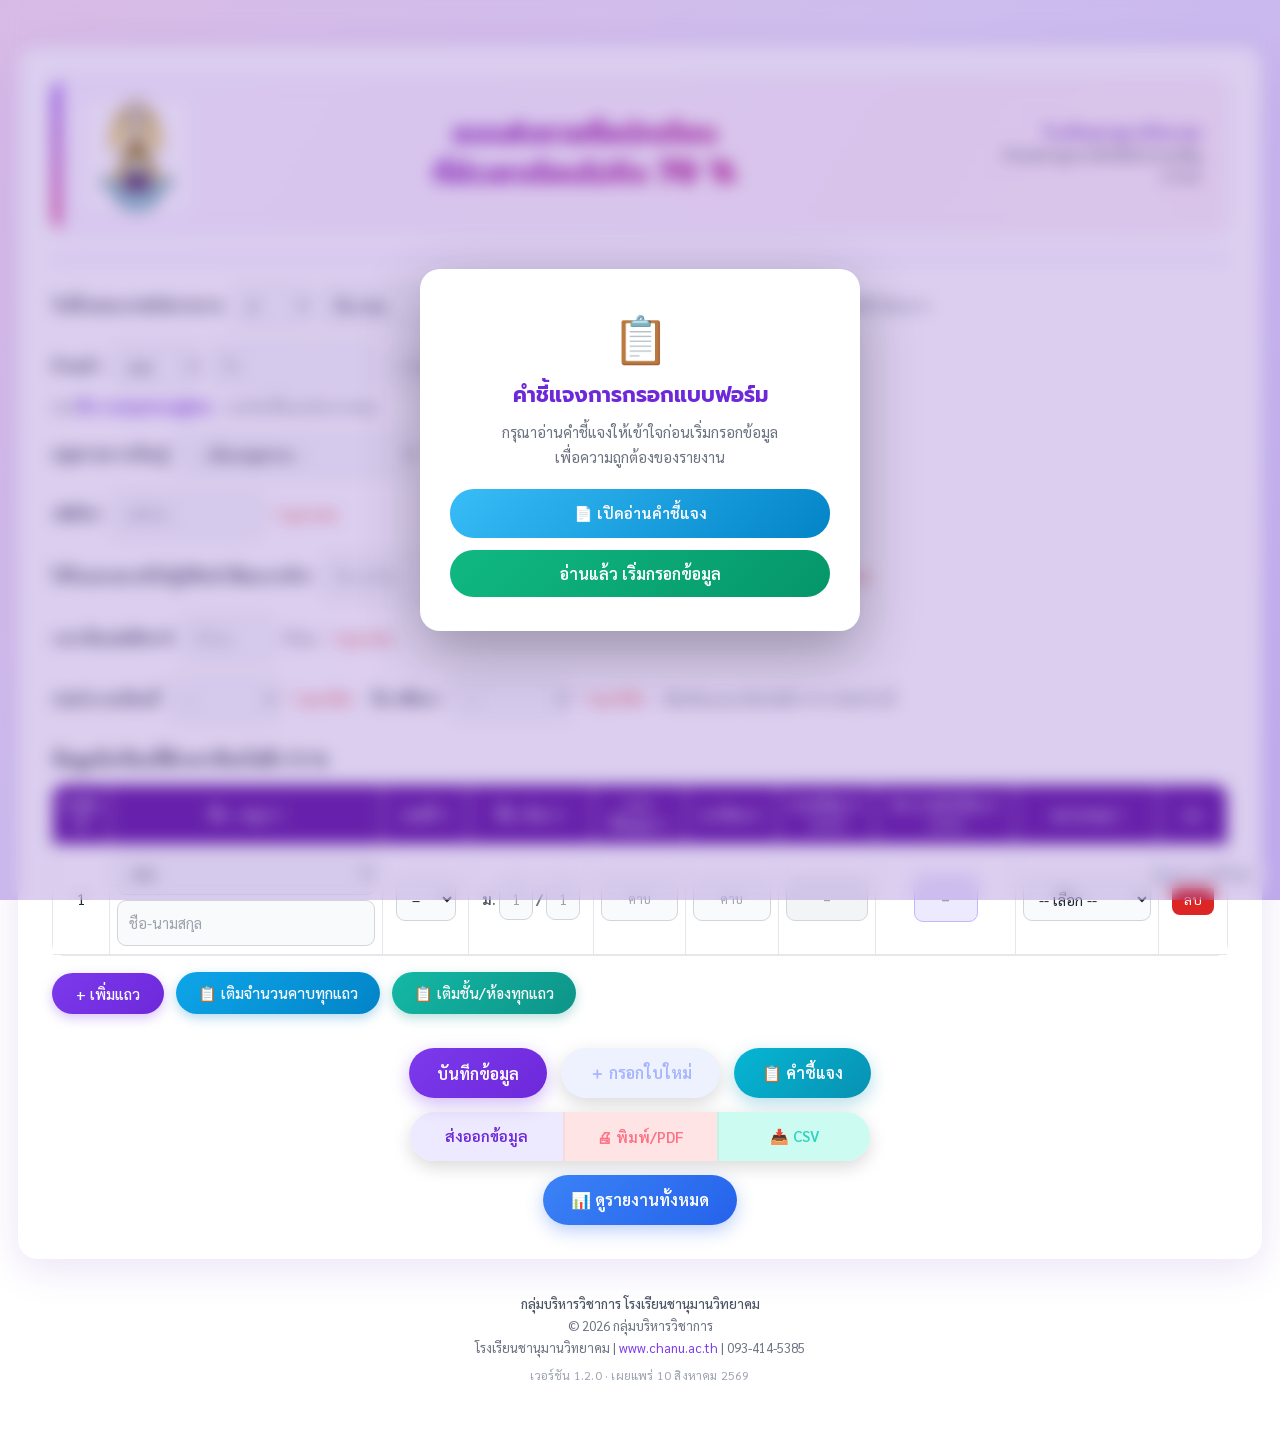
==== index.html @ 0142fd01 "v1.2.0: ขยับเลขเวอร์ชันเป็น 1.2.0 นับเป็นเวอร์ชันย่อยใหม่ (ไม่ใช่แค่แก้บั๊ก) เพราะรอบนี้เพิ่มระบบใหม" ====
<!DOCTYPE html>
<html lang="th">
<head>
  <meta charset="UTF-8" />
  <meta name="viewport" content="width=device-width, initial-scale=1.0" />
  <base target="_top" />
  <title>แบบส่งรายชื่อนักเรียนที่มีเวลาเรียนไม่ถึง 70 %</title>
  <link rel="preconnect" href="https://fonts.googleapis.com" />
  <link rel="preconnect" href="https://fonts.gstatic.com" crossorigin />
  <link href="https://fonts.googleapis.com/css2?family=Sarabun:wght@300;400;500;600;700&family=Prompt:wght@500;600;700;800&display=swap" rel="stylesheet" />
  <link rel="stylesheet" href="css/index.css">
</head>
<body>
<div class="page-wrap">

  <form id="attendanceForm" class="card" novalidate>
    <!-- Header -->
    <div class="doc-header">
      <div class="logo" id="schoolLogo">
        <img src="[data-uri]" alt="โลโก้" onerror="this.style.display='none';this.parentNode.textContent='ช';" />
      </div>
      <div class="doc-title">แบบส่งรายชื่อนักเรียน<br />ที่มีเวลาเรียนไม่ถึง <span class="big">70 %</span></div>
      <div class="school-info">
        <div class="name">โรงเรียนชานุมานวิทยาคม</div>
        <div>อำเภอชานุมาน จังหวัดอำนาจเจริญ</div>
        <div>37210</div>
      </div>
    </div>

    <hr class="divider" />

    <div class="field-row">
      <label class="lead">วันที่กรอกแบบฟอร์มรายงาน</label>
      <!-- ช่องวันที่แบบไทย: เลือก วัน/เดือน/ปี พ.ศ. เอง ไม่ใช้ input type=date
           เพราะช่องปฏิทินของเบราว์เซอร์แสดง/คายค่าตามปฏิทินที่เครื่องตั้งไว้
           เครื่องที่ตั้งเป็นพุทธศักราชจะส่งค่าเป็น พ.ศ. ทำให้ปีเพี้ยนเป็น 3112 (2569+543)
           ชุดนี้คุมเองทั้งหมด: จอแสดง พ.ศ. เสมอ · ค่าที่เก็บลง #dateInput เป็น ค.ศ. เสมอ -->
      <div class="date-th" id="dateTh">
        <select id="dateDay" class="w-dd" aria-label="วันที่"></select>
        <select id="dateMonth" class="w-dm" aria-label="เดือน"></select>
        <select id="dateYear" class="w-dy" aria-label="ปีพุทธศักราช"></select>
        <button type="button" class="btn-today" id="dateTodayBtn">วันนี้</button>
      </div>
      <input type="hidden" id="dateInput" />
      <span class="note-inline">ระบบใส่วันที่ของวันนี้ให้แล้ว กดเปลี่ยนได้ถ้าต้องการ</span>
    </div>

    <div class="field-row">
      <label class="lead">ข้าพเจ้า</label>
      <select id="teacherPrefix" class="w-prefix">
        <option value="นาย">นาย</option>
        <option value="นาง">นาง</option>
        <option value="นางสาว">นางสาว</option>
      </select>
      <input type="text" id="teacherFirstName" class="w-tname" placeholder="ชื่อ" />
      <input type="text" id="teacherLastName" class="w-tname" placeholder="นามสกุล" />
      <span class="hint">* กรุณากรอก</span>
    </div>
    <div class="helper-text">กรอก<b>ชื่อ-นามสกุลของครูผู้สอน</b> — แยกช่องชื่อและช่องนามสกุล</div>

    <div class="field-row">
      <label class="lead">กลุ่มสาระการเรียนรู้</label>
      <select id="subjectGroup" class="w-group">
        <option value="">-- เลือกกลุ่มสาระ --</option>
        <option>ภาษาไทย</option>
        <option>คณิตศาสตร์</option>
        <option>วิทยาศาสตร์และเทคโนโลยี</option>
        <option>สังคมศึกษา ศาสนา และวัฒนธรรม</option>
        <option>สุขศึกษาและพลศึกษา</option>
        <option>ศิลปะ</option>
        <option>การงานอาชีพ</option>
        <option>ภาษาต่างประเทศ</option>
      </select>
      <span class="hint">* กรุณาเลือก</span>
    </div>

    <div class="field-row">
      <label class="lead">รหัสวิชา</label>
      <input type="text" id="subjectCode" class="w-code" placeholder="รหัสวิชา" />
      <span class="hint">* กรุณากรอก</span>
    </div>

    <div class="field-row">
      <label class="lead">ได้รับมอบหมายให้ปฏิบัติหน้าที่สอนรายวิชา</label>
      <input type="text" id="subjectName" class="w-subject" placeholder="ชื่อรายวิชา" />
      <span class="hint">* กรุณากรอก</span>
      <label class="lead" style="margin-left:8px;">หน่วยกิต</label>
      <input type="text" id="credits" class="w-credits" placeholder="เช่น 1.0" />
      <span class="hint">* กรุณากรอก</span>
    </div>

    <div class="field-row">
      <label class="lead">เวลาเรียนต่อสัปดาห์</label>
      <input type="number" id="hoursPerWeek" class="w-hours" placeholder="ชั่วโมง" min="0" />
      <span class="note-inline">ชั่วโมง</span>
      <span class="hint">* กรุณากรอก</span>
    </div>

    <div class="field-row">
      <label class="lead">ประจำภาคเรียนที่</label>
      <select id="semester" class="w-term">
        <option value="">--</option>
        <option>1</option>
        <option>2</option>
      </select>
      <span class="hint">* กรุณาเลือก</span>
      <label class="lead" style="margin-left:8px;">ปีการศึกษา</label>
      <select id="academicYear" class="w-year"><option value="">--</option></select>
      <span class="hint">* กรุณาเลือก</span>
      <span class="note-inline" style="margin-left:8px;">มีนักเรียนเวลาเรียนไม่ถึง 70 % ดังต่อไปนี้</span>
    </div>

    <!-- ตารางนักเรียน -->
    <div class="section-title">ข้อมูลนักเรียนที่มีเวลาเรียนไม่ถึง 70 %</div>
    <div class="table-wrap">
      <table id="studentTable">
        <thead>
          <tr>
            <th class="col-no">ลำดับที่</th>
            <th class="col-name fsort" data-sort="name" data-type="str" title="กดเพื่อเรียงลำดับ">ชื่อ – สกุล<span class="fsarr"></span></th>
            <th class="col-seat fsort" data-sort="seat" data-type="num" title="กดเพื่อเรียงลำดับ">เลขที่<span class="fsarr"></span></th>
            <th class="col-class fsort" data-sort="cls" data-type="str" title="กดเพื่อเรียงลำดับ">ชั้น / ห้อง<span class="fsarr"></span></th>
            <th class="col-num fsort" data-sort="periods" data-type="num" title="กดเพื่อเรียงลำดับ">คาบทั้งหมด<span class="fsarr"></span></th>
            <th class="col-num fsort" data-sort="present" data-type="num" title="กดเพื่อเรียงลำดับ">มาเรียน<span class="fsarr"></span></th>
            <th class="col-num fsort" data-sort="absent" data-type="num" title="กดเพื่อเรียงลำดับ"><span style="white-space:nowrap">ขาดเรียน<span class="fsarr"></span></span><br /><span class="sub">(คิดให้)</span></th>
            <th class="col-percent fsort" data-sort="percent" data-type="num" title="กดเพื่อเรียงลำดับ"><span style="white-space:nowrap">% การเข้าเรียน<span class="fsarr"></span></span><br /><span class="sub">(คิดให้)</span></th>
            <th class="col-remark fsort" data-sort="remark" data-type="str" title="กดเพื่อเรียงลำดับ">หมายเหตุ<span class="fsarr"></span></th>
            <th class="col-del">ลบ</th>
          </tr>
        </thead>
        <tbody id="studentBody"></tbody>
      </table>
    </div>
    <div class="row-actions">
      <button type="button" class="btn-add" id="addRowBtn">+ เพิ่มแถว</button>
      <button type="button" class="btn-fill" id="fillPeriodsBtn" data-tip="คัดค่า 'คาบทั้งหมด' จากแถวแรกที่กรอก ไปเติมให้ทุกแถว (ชี้เพื่อดูว่าใช้ค่าจากช่องไหน)">📋 เติมจำนวนคาบทุกแถว</button>
      <button type="button" class="btn-fill btn-fill-cls" id="fillClassBtn" data-tip="คัดค่า 'ชั้น/ห้อง' จากแถวแรกที่กรอก ไปเติมให้ทุกแถว">📋 เติมชั้น/ห้องทุกแถว</button>
    </div>

    <div class="actions">
      <div class="action-row">
        <button type="submit" class="btn-primary" id="saveBtn" data-tip="ตรวจทานข้อมูลก่อน แล้วบันทึกลงระบบ">บันทึกข้อมูล</button>
        <button type="button" class="btn-newform" id="newFormBtn" data-tip="ล้างฟอร์มเริ่มกรอกใบใหม่ (ต้องบันทึกใบนี้ก่อน)">＋ กรอกใบใหม่</button>
        <a class="btn-info" href="https://docs.google.com/document/d/1X8ED_ODmcdXqXxutB3j9gjTlZOvq_sQsnGzpGJQNfsY/edit?usp=sharing" target="_blank" rel="noopener" data-tip="เปิดอ่านวิธีกรอกแบบฟอร์ม (Google Doc)">📋 คำชี้แจง</a>
      </div>
      <div class="action-row">
        <div class="split-btn3" id="exportSplit">
          <span class="split-label">ส่งออกข้อมูล</span>
          <button type="button" class="split-pdf" id="exportPdfBtn" data-tip="เปิดเอกสารเพื่อพิมพ์ หรือเซฟเป็นไฟล์ PDF">🖨 พิมพ์/PDF</button>
          <button type="button" class="split-csv" id="exportCsvBtn" data-tip="ดาวน์โหลดข้อมูลเป็นไฟล์ CSV เปิดใน Excel">📥 CSV</button>
        </div>
        <a class="btn-report" href="report.html" data-tip="ดูรายงานทั้งหมดที่บันทึกไว้ (ใช้รหัสผ่าน)">📊 ดูรายงานทั้งหมด</a>
      </div>
    </div>
  </form>

  <div class="doc-footer">
    <div class="strong">กลุ่มบริหารวิชาการ โรงเรียนชานุมานวิทยาคม</div>
    <div>© 2026 กลุ่มบริหารวิชาการ</div>
    <div>โรงเรียนชานุมานวิทยาคม | <a href="https://www.chanu.ac.th/" target="_blank" rel="noopener">www.chanu.ac.th</a> | 093-414-5385</div>
    <!-- เลขเวอร์ชัน + วันเผยแพร่ ไว้ตรวจว่าเว็บจริงอัปเดตเป็นตัวล่าสุดแล้วหรือยัง -->
    <div class="doc-version">เวอร์ชัน 1.2.0 · เผยแพร่ 10 สิงหาคม 2569</div>
  </div>
</div>

<a href="report.html" class="admin-link">📊 ดูรายงานทั้งหมด</a>

<!-- PDF Modal -->
<div class="pdf-backdrop" id="pdfModal">
  <button type="button" class="float-print no-print" id="printBtn">🖨 พิมพ์ / บันทึก PDF</button>
  <div class="print-hint no-print">กดปุ่มแล้วเลือกกระดาษ A4 + เอาหัว/ท้ายกระดาษออก · จะพิมพ์ลงกระดาษ หรือเลือกเครื่องพิมพ์เป็น "บันทึกเป็น PDF" เพื่อโหลดไฟล์ก็ได้</div>
  <button type="button" class="float-close no-print" id="closePdfBtn">ปิด</button>
  <div class="doc-paper" id="printArea"></div>
</div>

<div class="toast" id="toast"></div>

<!-- Popup แจ้งเตือน -->
<div class="alert-backdrop" id="alertModal">
  <div class="alert-box">
    <div class="alert-icon">!</div>
    <div class="alert-title" id="alertTitle">แจ้งเตือน</div>
    <div class="alert-msg" id="alertMsg"></div>
    <button type="button" class="alert-btn" id="alertBtn">รับทราบ</button>
  </div>
</div>

<!-- Popup ถามตอนเปิดหน้า: เจอข้อมูลที่กรอกค้างไว้ (ร่างที่เก็บในเครื่อง) -->
<div class="review-backdrop" id="draftModal">
  <div class="review-box" style="max-width:480px">
    <h2 style="text-align:center">พบข้อมูลที่กรอกค้างไว้</h2>
    <div class="review-sub" style="text-align:center">ระบบเก็บข้อมูลที่กรอกไว้ก่อนหน้านี้ให้ ต้องการดึงกลับมากรอกต่อหรือเริ่มใบใหม่</div>
    <div class="draft-info" id="draftInfo"></div>
    <div class="review-actions" style="justify-content:center">
      <button type="button" class="rev-back" id="draftDiscardBtn">เริ่มใบใหม่</button>
      <button type="button" class="rev-confirm" id="draftRestoreBtn">ดึงข้อมูลกลับมา</button>
    </div>
  </div>
</div>

<!-- Popup ถามก่อนบันทึก: เรียงตามเลขที่ไหม -->
<div class="review-backdrop" id="sortAskModal">
  <div class="review-box" style="max-width:460px">
    <h2 style="text-align:center">เรียงตามเลขที่</h2>
    <div class="review-sub" style="text-align:center">ต้องการจัดเรียงรายชื่อตาม "เลขที่" จากน้อยไปมากก่อนบันทึกไหม</div>
    <div class="review-actions" style="justify-content:center">
      <button type="button" class="rev-back" id="sortNoBtn">ไม่เรียง คงลำดับเดิม</button>
      <button type="button" class="rev-confirm" id="sortYesBtn">เรียงตามเลขที่</button>
    </div>
  </div>
</div>

<!-- Popup ยืนยันลบนักเรียน -->
<div class="review-backdrop" id="delConfirmModal" style="align-items:center;padding:16px">
  <div class="review-box" style="max-width:420px">
    <h2 style="text-align:center;color:#dc2626">ยืนยันการลบ</h2>
    <div class="review-sub" style="text-align:center">ต้องการลบนักเรียนแถวนี้ออกจากตารางใช่ไหม</div>
    <div class="review-actions" style="justify-content:center">
      <button type="button" class="rev-back" id="delCancelBtn">ยกเลิก</button>
      <button type="button" class="rev-confirm" id="delConfirmBtn" style="background:linear-gradient(135deg,#ef4444,#dc2626)">ลบแถวนี้</button>
    </div>
  </div>
</div>

<!-- Modal ตรวจทานข้อมูลก่อนบันทึก -->
<div class="review-backdrop" id="reviewModal">
  <div class="review-box">
    <h2>ตรวจทานข้อมูลก่อนบันทึก</h2>
    <div class="review-sub">กรุณาตรวจสอบความถูกต้องอีกครั้ง ก่อนกดยืนยันบันทึก</div>
    <div id="reviewContent"></div>
    <div class="review-actions">
      <button type="button" class="rev-back" id="reviewBackBtn">← กลับไปแก้</button>
      <button type="button" class="rev-confirm" id="reviewConfirmBtn">ยืนยันบันทึก</button>
    </div>
  </div>
</div>

<!-- Popup บันทึก (2 สถานะ: กำลังบันทึก → สำเร็จ) -->
<div class="alert-backdrop" id="successModal">
  <div class="alert-box">
    <div id="successLoading">
      <div class="spinner"></div>
      <div class="alert-title" style="color:#6d28d9;">กำลังบันทึก...</div>
      <div class="alert-msg" style="text-align:center;">กรุณารอสักครู่ <b style="color:#dc2626;">อย่าปิดหรือออกจากหน้านี้</b> จนกว่าจะบันทึกเสร็จ</div>
      <div class="popup-actions"><button type="button" class="pa-close" id="savingCancelBtn">ยกเลิก</button></div>
    </div>
    <div id="successDone" style="display:none;">
      <div class="alert-icon" style="background:#d1fae5;color:#059669;">✓</div>
      <div class="alert-title" style="color:#047857;">บันทึกสำเร็จ</div>
      <div class="alert-msg" style="text-align:center;">บันทึกข้อมูลลง Google Sheet เรียบร้อยแล้ว<br>ต้องการทำอะไรต่อคะ</div>
      <div class="popup-actions">
        <button type="button" class="pa-pdf" id="successPdfBtn">🖨 ส่งออกเป็น PDF (พิมพ์)</button>
        <button type="button" class="pa-new" id="successNewBtn">＋ กรอกใบใหม่</button>
        <button type="button" class="pa-close" id="successCloseBtn">ปิด (อยู่หน้านี้ต่อ)</button>
      </div>
    </div>
  </div>
</div>

<!-- Popup คำชี้แจง บังคับอ่านก่อนเข้า (แสดงทุกครั้งที่เปิดเว็บ) -->
<div class="intro-gate" id="introGate">
  <div class="intro-box">
    <div class="intro-icon">📋</div>
    <h2>คำชี้แจงการกรอกแบบฟอร์ม</h2>
    <p>กรุณาอ่านคำชี้แจงให้เข้าใจก่อนเริ่มกรอกข้อมูล<br>เพื่อความถูกต้องของรายงาน</p>
    <a class="intro-doc" href="https://docs.google.com/document/d/1X8ED_ODmcdXqXxutB3j9gjTlZOvq_sQsnGzpGJQNfsY/edit?usp=sharing" target="_blank" rel="noopener">📄 เปิดอ่านคำชี้แจง</a>
    <button type="button" class="intro-ok" id="introOkBtn">อ่านแล้ว เริ่มกรอกข้อมูล</button>
  </div>
</div>

<script src="js/index.js"></script>
</body>
</html>
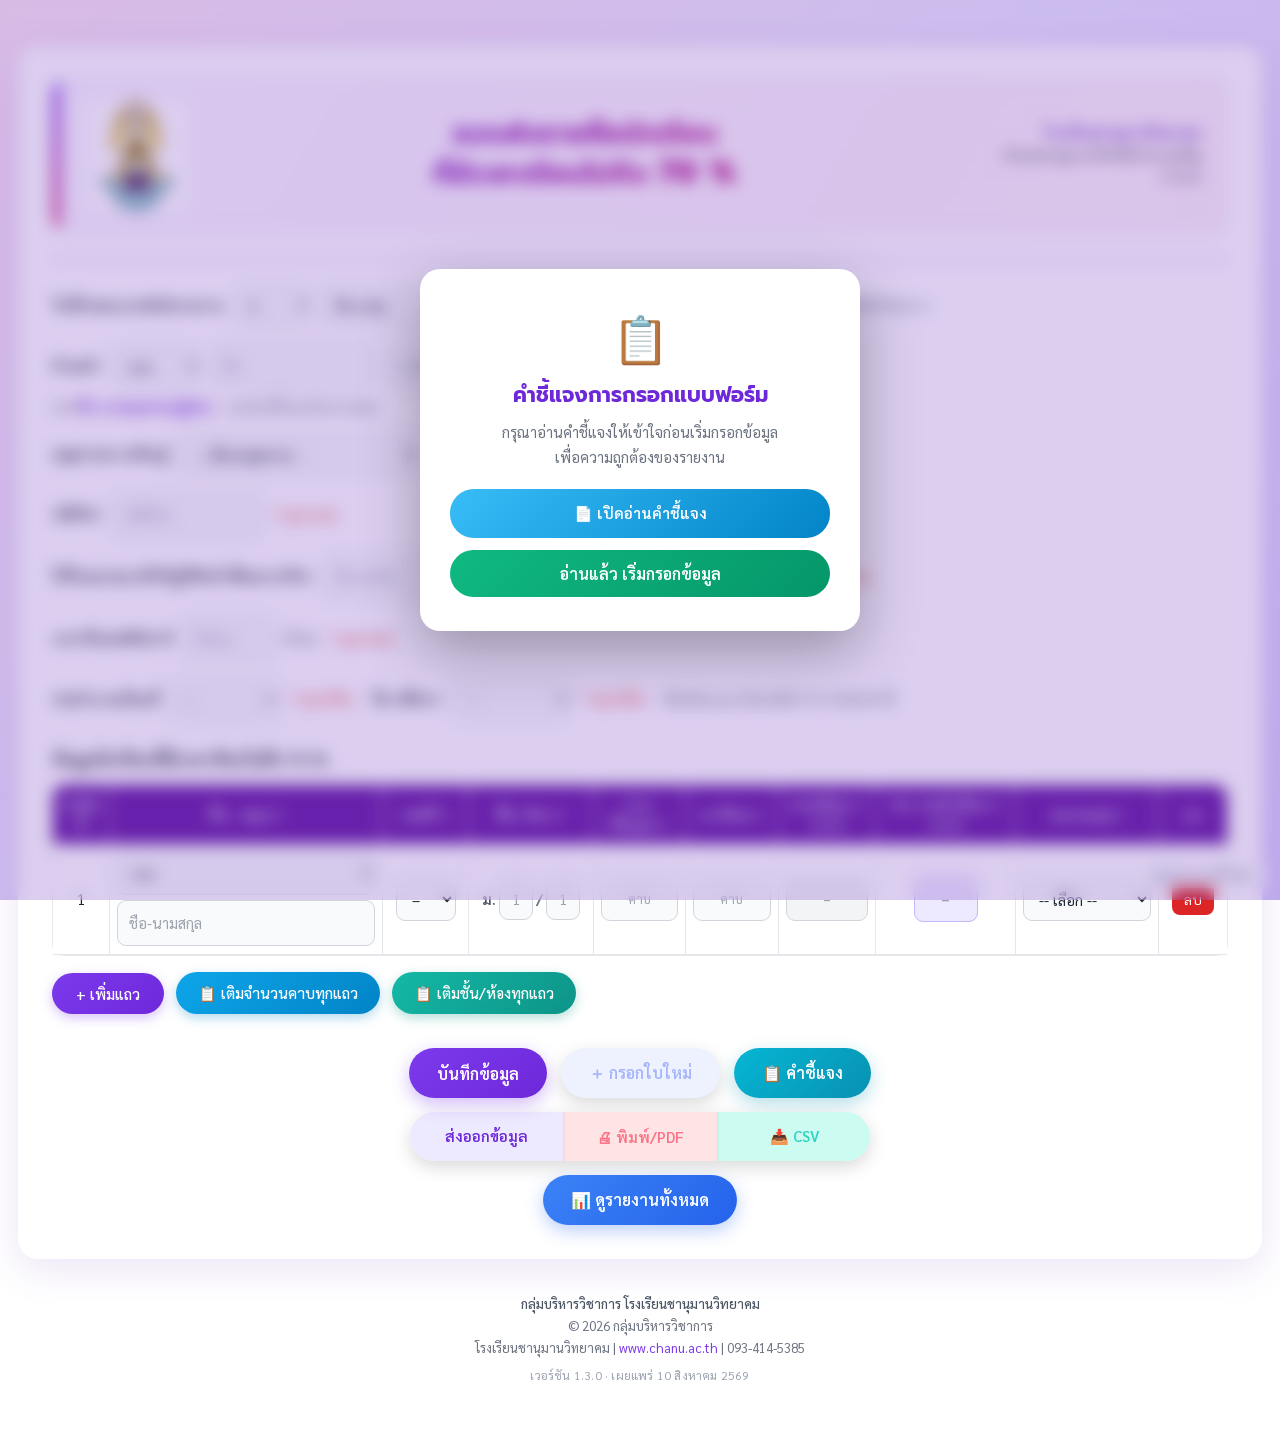
==== commit d9d20408: "fix: กดแก้ชื่อแล้วบันทึกลงชีตจริง (v1.3.0) ## อาการ แก้ Code.gs ตามสเปกและกด Run แล้ว แต่กดแก้ชื่อใน" ====
--- a/index.html
+++ b/index.html
@@ -159,7 +159,7 @@
     <div>© 2026 กลุ่มบริหารวิชาการ</div>
     <div>โรงเรียนชานุมานวิทยาคม | <a href="https://www.chanu.ac.th/" target="_blank" rel="noopener">www.chanu.ac.th</a> | 093-414-5385</div>
     <!-- เลขเวอร์ชัน + วันเผยแพร่ ไว้ตรวจว่าเว็บจริงอัปเดตเป็นตัวล่าสุดแล้วหรือยัง -->
-    <div class="doc-version">เวอร์ชัน 1.2.0 · เผยแพร่ 10 สิงหาคม 2569</div>
+    <div class="doc-version">เวอร์ชัน 1.3.0 · เผยแพร่ 10 สิงหาคม 2569</div>
   </div>
 </div>
 
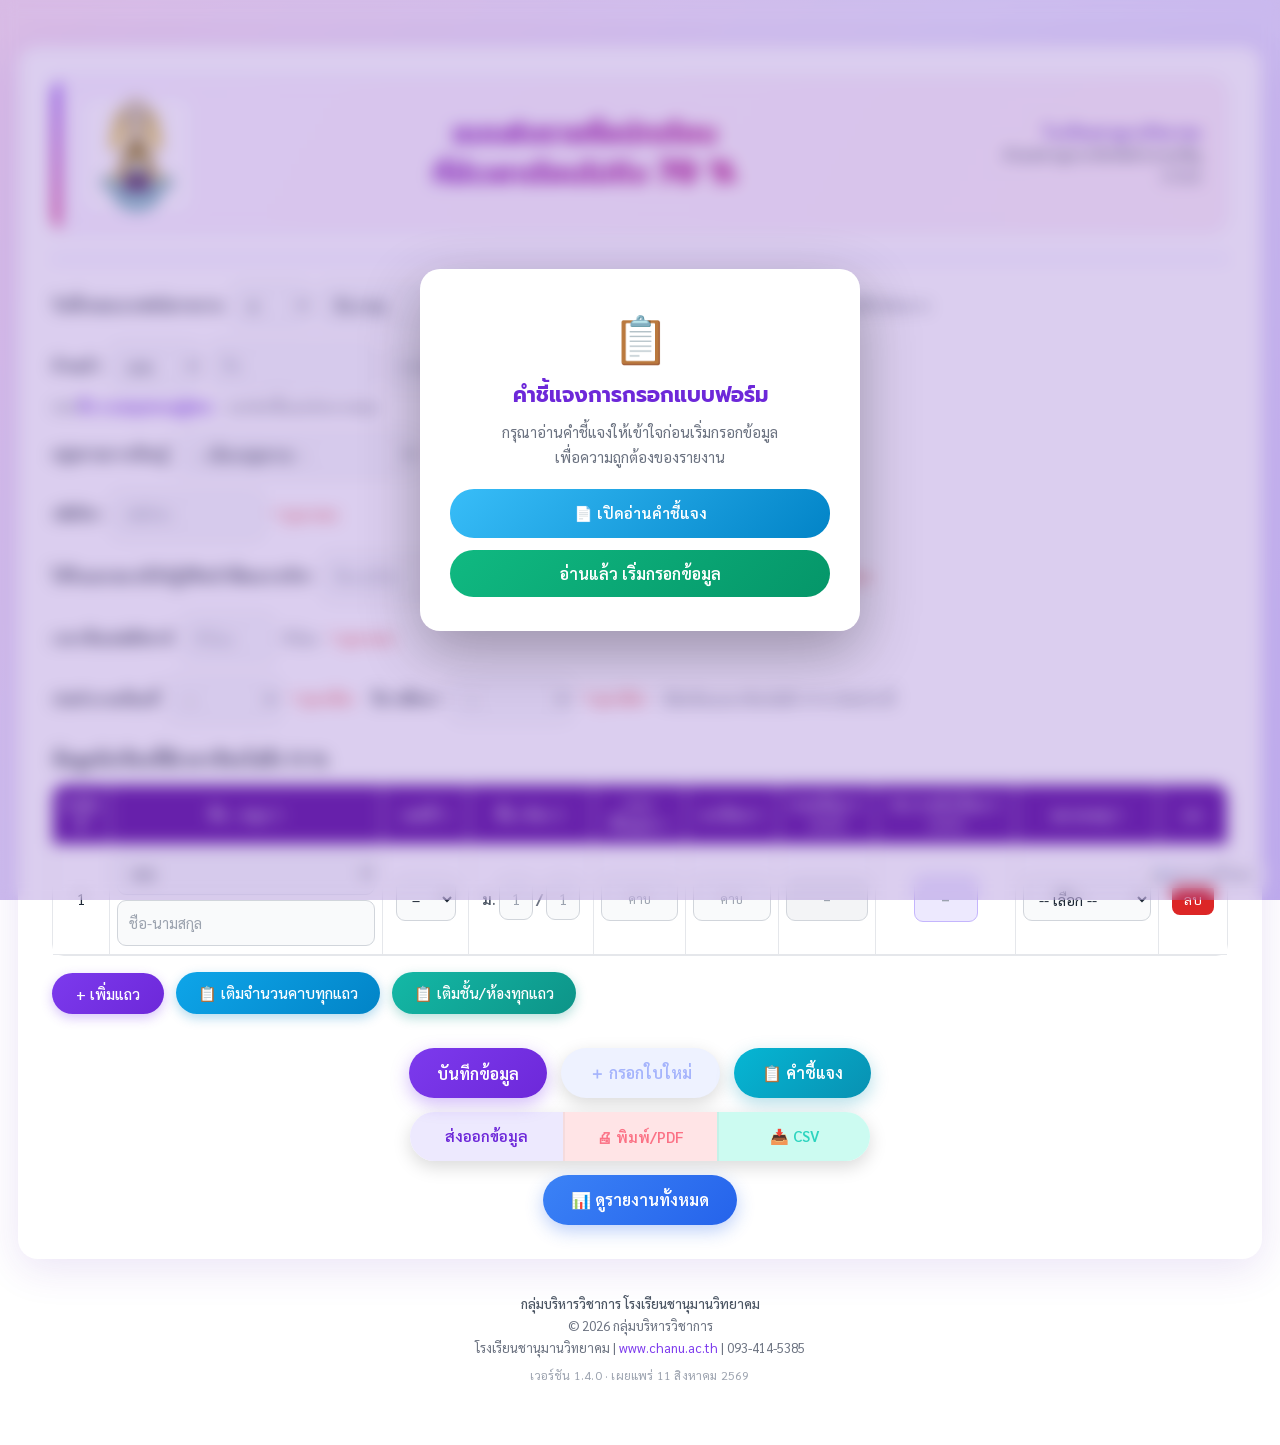
==== commit 3db00269: "feat: ยืนยันการแก้แล้วเขียนลงแผ่น "รายงาน" จริง (v1.4.0) เดิมผลการตรวจสอบข้อมูลทับแค่ตอนแสดงผล แผ่น " ====
--- a/index.html
+++ b/index.html
@@ -159,7 +159,7 @@
     <div>© 2026 กลุ่มบริหารวิชาการ</div>
     <div>โรงเรียนชานุมานวิทยาคม | <a href="https://www.chanu.ac.th/" target="_blank" rel="noopener">www.chanu.ac.th</a> | 093-414-5385</div>
     <!-- เลขเวอร์ชัน + วันเผยแพร่ ไว้ตรวจว่าเว็บจริงอัปเดตเป็นตัวล่าสุดแล้วหรือยัง -->
-    <div class="doc-version">เวอร์ชัน 1.3.0 · เผยแพร่ 10 สิงหาคม 2569</div>
+    <div class="doc-version">เวอร์ชัน 1.4.0 · เผยแพร่ 11 สิงหาคม 2569</div>
   </div>
 </div>
 
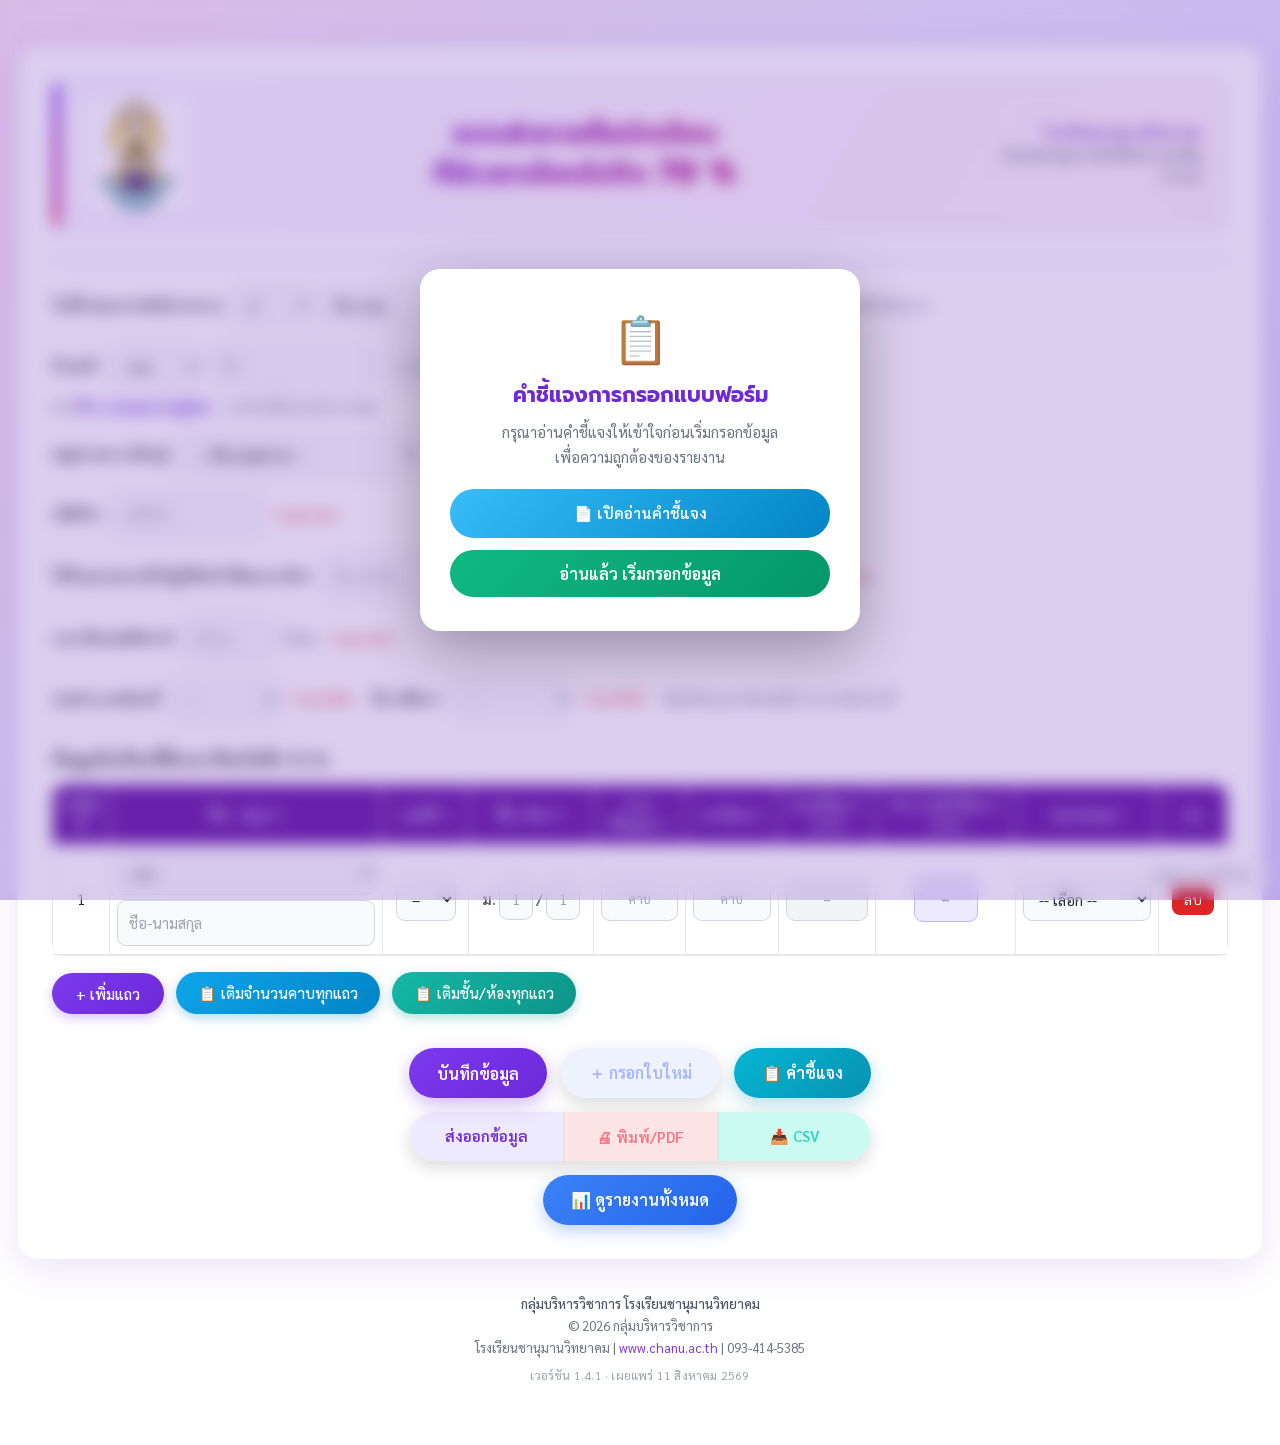
==== commit 4890516a: "feat: การ์ดเลือกชื่อที่ถูก ไฮไลต์ตัวอักษรที่ต่างกัน (v1.4.1) เจ้าของงานถามว่าครูที่ไม่เคยใช้มาเจอการ" ====
--- a/index.html
+++ b/index.html
@@ -159,7 +159,7 @@
     <div>© 2026 กลุ่มบริหารวิชาการ</div>
     <div>โรงเรียนชานุมานวิทยาคม | <a href="https://www.chanu.ac.th/" target="_blank" rel="noopener">www.chanu.ac.th</a> | 093-414-5385</div>
     <!-- เลขเวอร์ชัน + วันเผยแพร่ ไว้ตรวจว่าเว็บจริงอัปเดตเป็นตัวล่าสุดแล้วหรือยัง -->
-    <div class="doc-version">เวอร์ชัน 1.4.0 · เผยแพร่ 11 สิงหาคม 2569</div>
+    <div class="doc-version">เวอร์ชัน 1.4.1 · เผยแพร่ 11 สิงหาคม 2569</div>
   </div>
 </div>
 
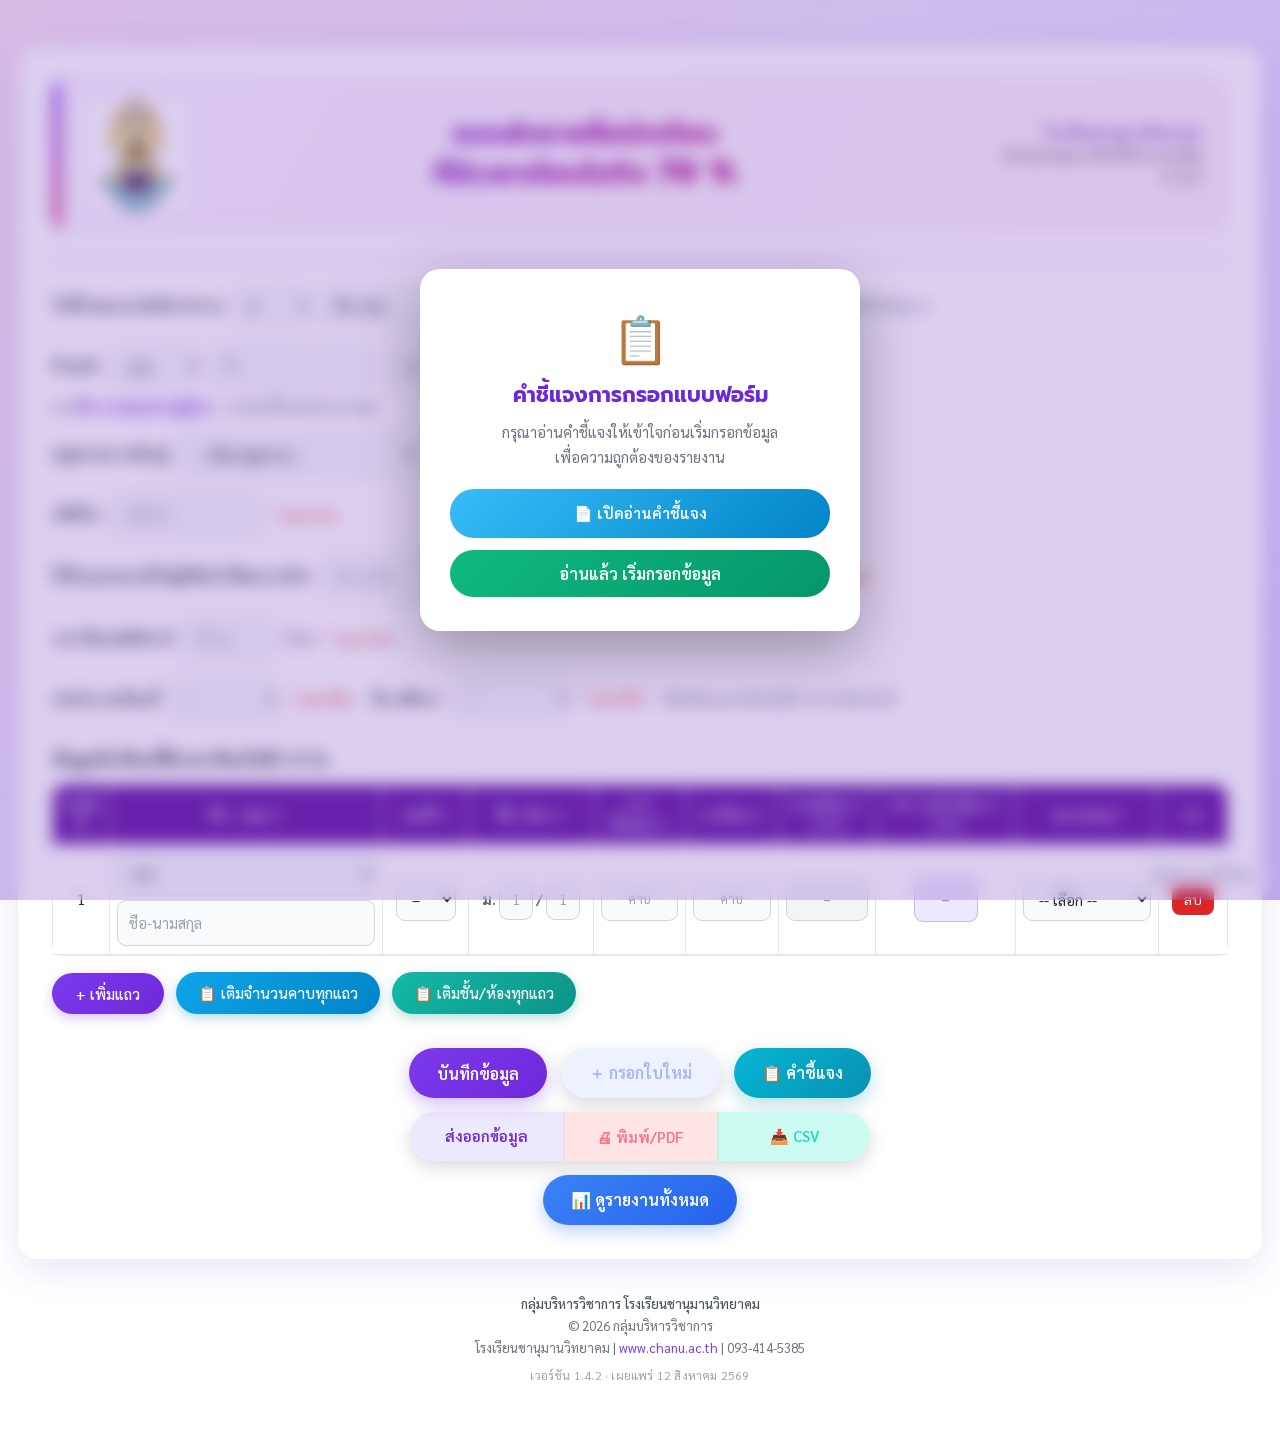
==== commit 04dd8a6e: "v1.4.2: ลองเชื่อมต่อใหม่อัตโนมัติเมื่อเน็ตสะดุด + บอกสาเหตุจริงแทนคำว่า "เชื่อมต่อไม่สำเร็จ" ## อากา" ====
--- a/index.html
+++ b/index.html
@@ -159,7 +159,7 @@
     <div>© 2026 กลุ่มบริหารวิชาการ</div>
     <div>โรงเรียนชานุมานวิทยาคม | <a href="https://www.chanu.ac.th/" target="_blank" rel="noopener">www.chanu.ac.th</a> | 093-414-5385</div>
     <!-- เลขเวอร์ชัน + วันเผยแพร่ ไว้ตรวจว่าเว็บจริงอัปเดตเป็นตัวล่าสุดแล้วหรือยัง -->
-    <div class="doc-version">เวอร์ชัน 1.4.1 · เผยแพร่ 11 สิงหาคม 2569</div>
+    <div class="doc-version">เวอร์ชัน 1.4.2 · เผยแพร่ 12 สิงหาคม 2569</div>
   </div>
 </div>
 
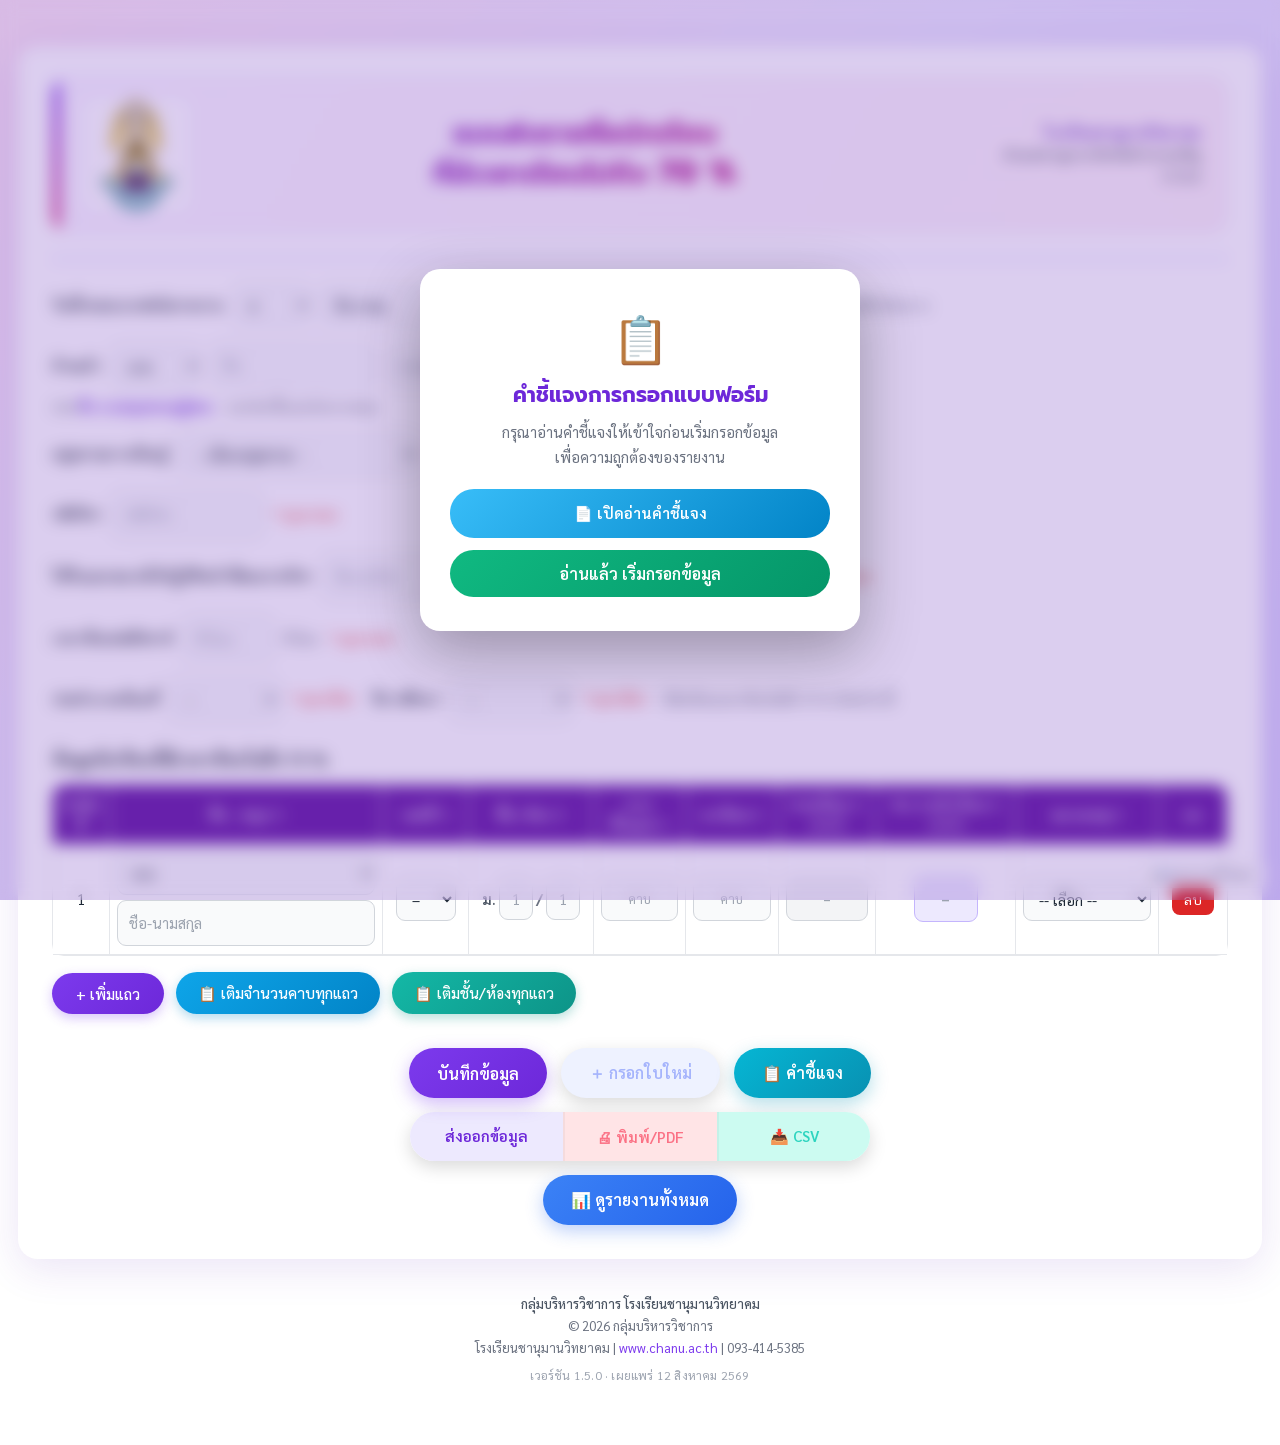
==== commit f9cbe273: "v1.5.0: เรียกหลังบ้านผ่านทางผ่านของเว็บเอง แก้ต้นเหตุที่ Edge/Safari เข้าไม่ได้ ## ทำไมยังไม่จบใน v1" ====
--- a/index.html
+++ b/index.html
@@ -159,7 +159,7 @@
     <div>© 2026 กลุ่มบริหารวิชาการ</div>
     <div>โรงเรียนชานุมานวิทยาคม | <a href="https://www.chanu.ac.th/" target="_blank" rel="noopener">www.chanu.ac.th</a> | 093-414-5385</div>
     <!-- เลขเวอร์ชัน + วันเผยแพร่ ไว้ตรวจว่าเว็บจริงอัปเดตเป็นตัวล่าสุดแล้วหรือยัง -->
-    <div class="doc-version">เวอร์ชัน 1.4.2 · เผยแพร่ 12 สิงหาคม 2569</div>
+    <div class="doc-version">เวอร์ชัน 1.5.0 · เผยแพร่ 12 สิงหาคม 2569</div>
   </div>
 </div>
 
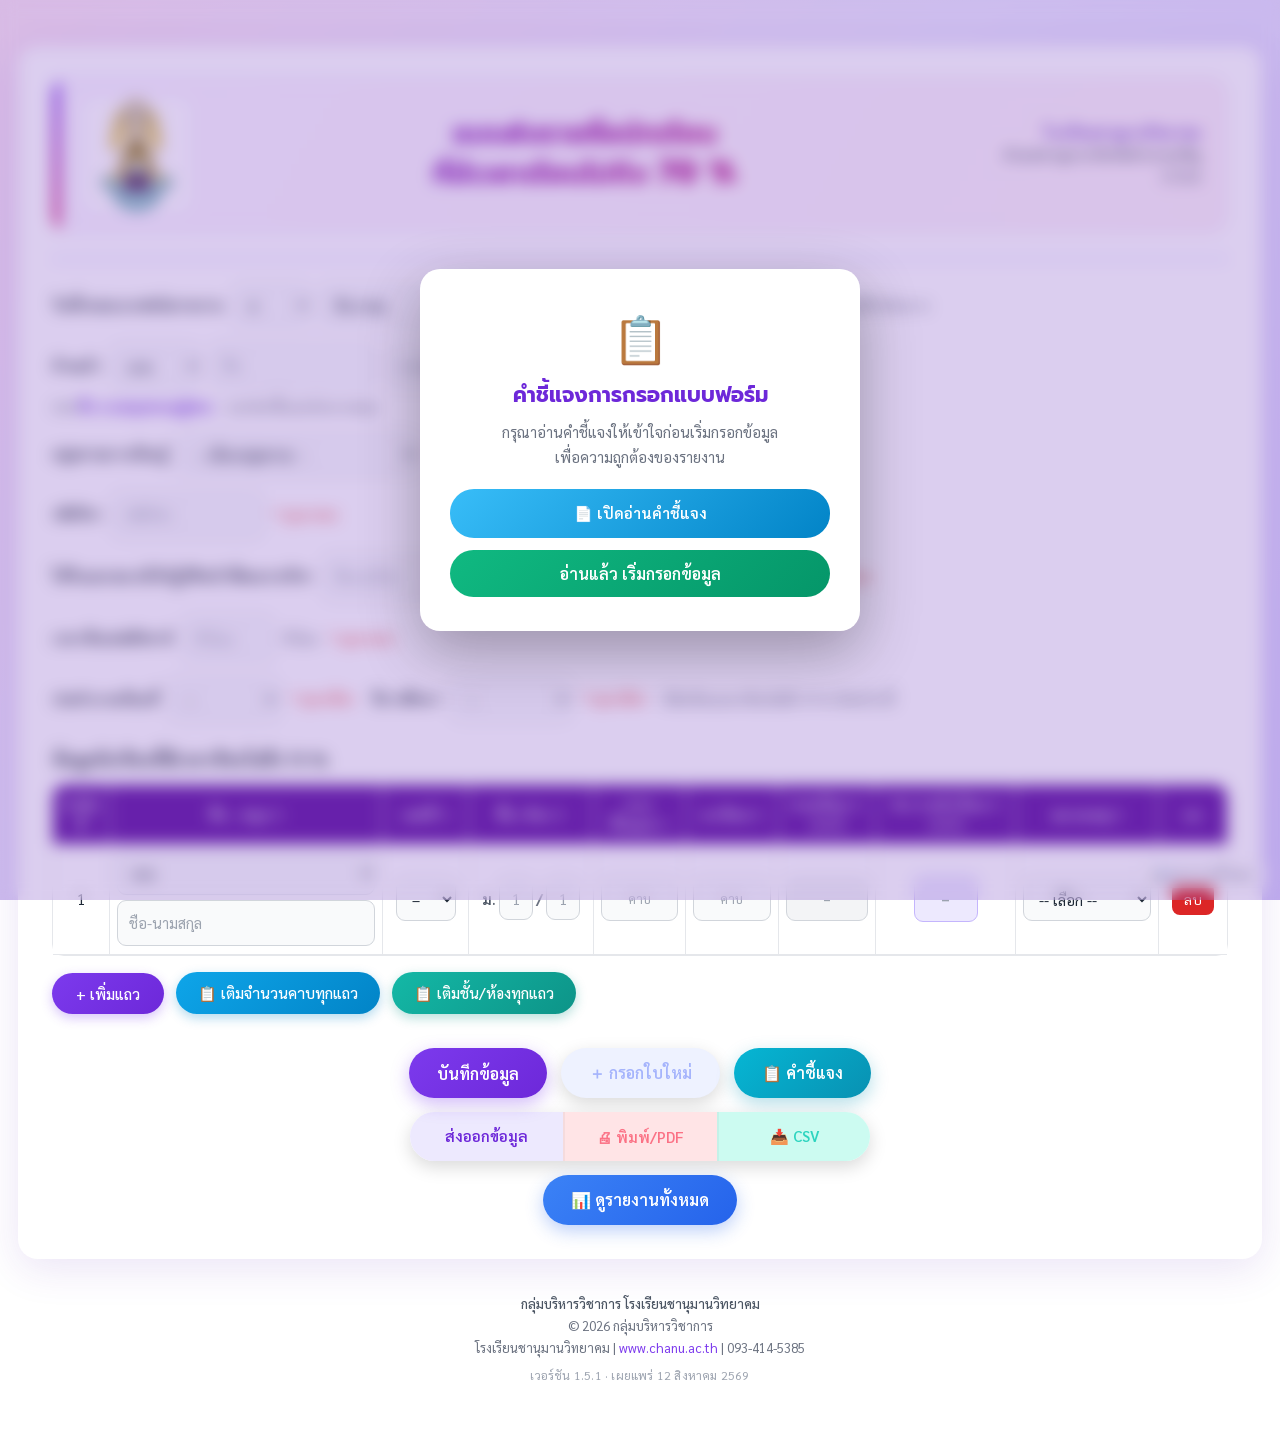
==== commit 5e3311db: "v1.5.1: ถอดทางผ่านที่ Google ไม่ยอมรับออก + เพิ่มการลองใหม่เป็น 6 ครั้ง ## ทางผ่านใช้ไม่ได้จริง / Th" ====
--- a/index.html
+++ b/index.html
@@ -159,7 +159,7 @@
     <div>© 2026 กลุ่มบริหารวิชาการ</div>
     <div>โรงเรียนชานุมานวิทยาคม | <a href="https://www.chanu.ac.th/" target="_blank" rel="noopener">www.chanu.ac.th</a> | 093-414-5385</div>
     <!-- เลขเวอร์ชัน + วันเผยแพร่ ไว้ตรวจว่าเว็บจริงอัปเดตเป็นตัวล่าสุดแล้วหรือยัง -->
-    <div class="doc-version">เวอร์ชัน 1.5.0 · เผยแพร่ 12 สิงหาคม 2569</div>
+    <div class="doc-version">เวอร์ชัน 1.5.1 · เผยแพร่ 12 สิงหาคม 2569</div>
   </div>
 </div>
 
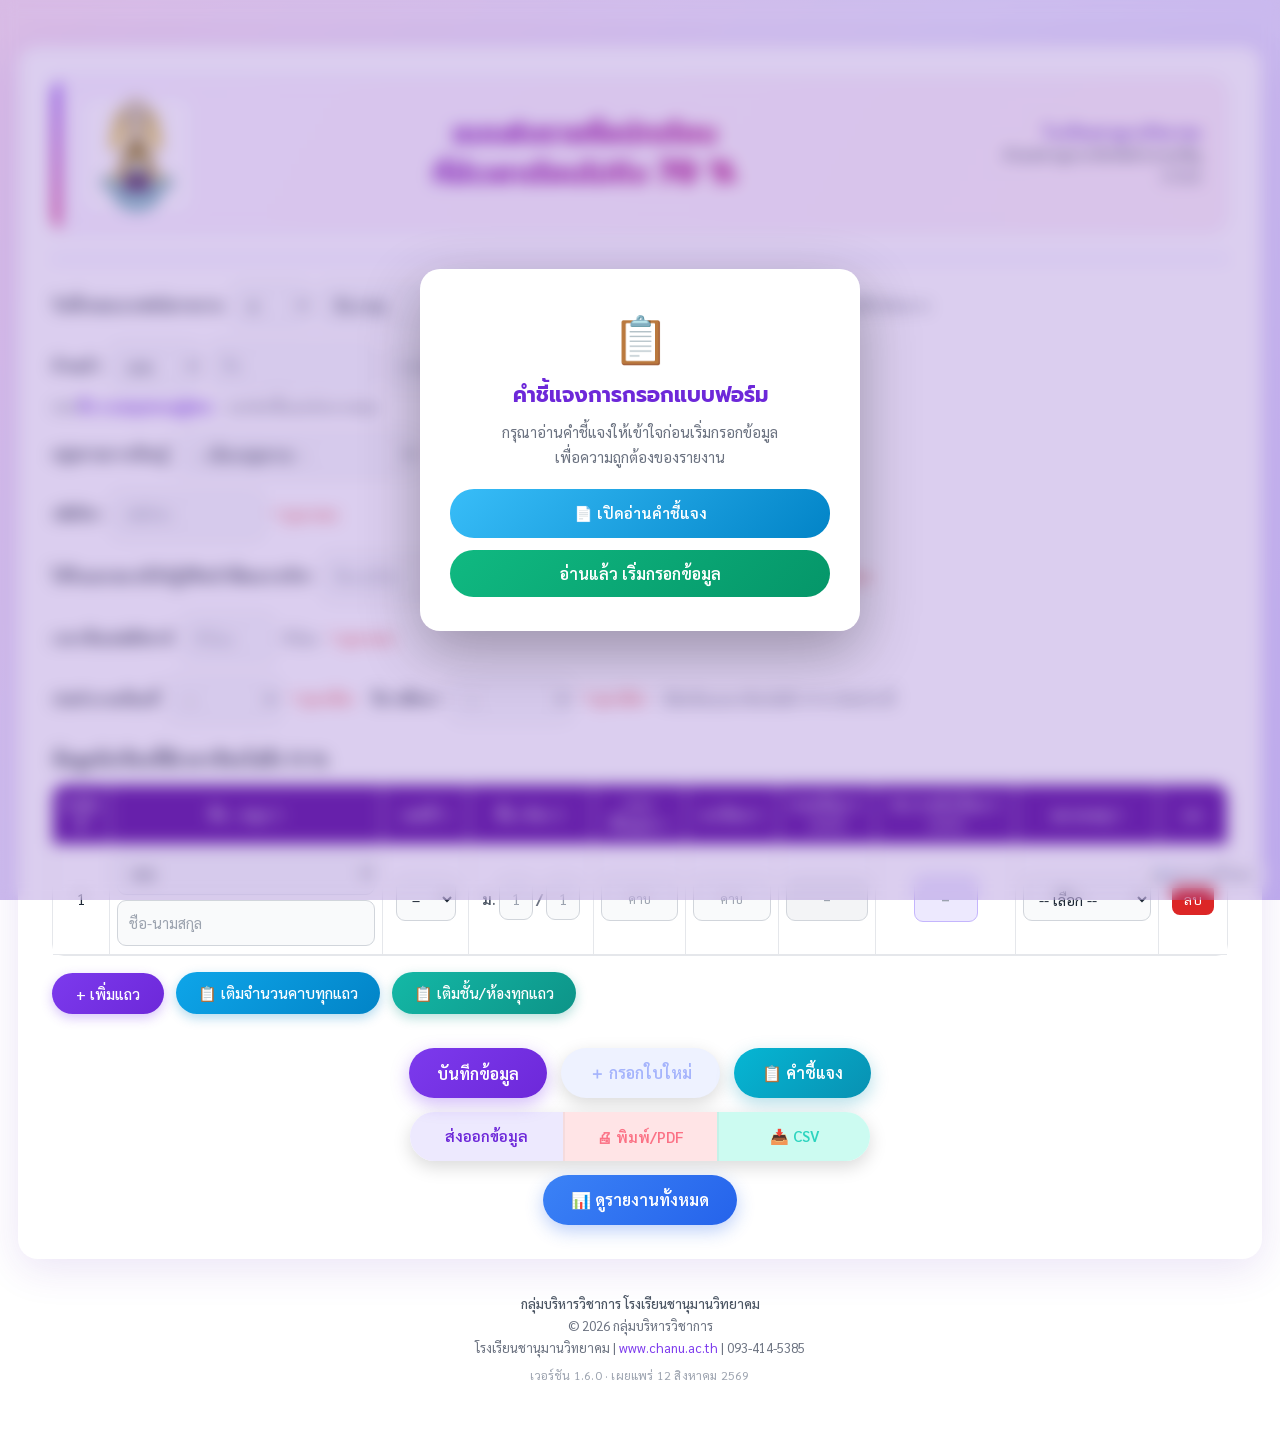
==== commit 07c76877: "v1.6.0: นับคนให้ตรงกันทั้งเว็บ + ล้างอักขระที่มองไม่เห็น + เข้าครั้งที่สองไม่ต้องรอ เริ่มจากคำถามเดี" ====
--- a/index.html
+++ b/index.html
@@ -159,7 +159,7 @@
     <div>© 2026 กลุ่มบริหารวิชาการ</div>
     <div>โรงเรียนชานุมานวิทยาคม | <a href="https://www.chanu.ac.th/" target="_blank" rel="noopener">www.chanu.ac.th</a> | 093-414-5385</div>
     <!-- เลขเวอร์ชัน + วันเผยแพร่ ไว้ตรวจว่าเว็บจริงอัปเดตเป็นตัวล่าสุดแล้วหรือยัง -->
-    <div class="doc-version">เวอร์ชัน 1.5.1 · เผยแพร่ 12 สิงหาคม 2569</div>
+    <div class="doc-version">เวอร์ชัน 1.6.0 · เผยแพร่ 12 สิงหาคม 2569</div>
   </div>
 </div>
 
